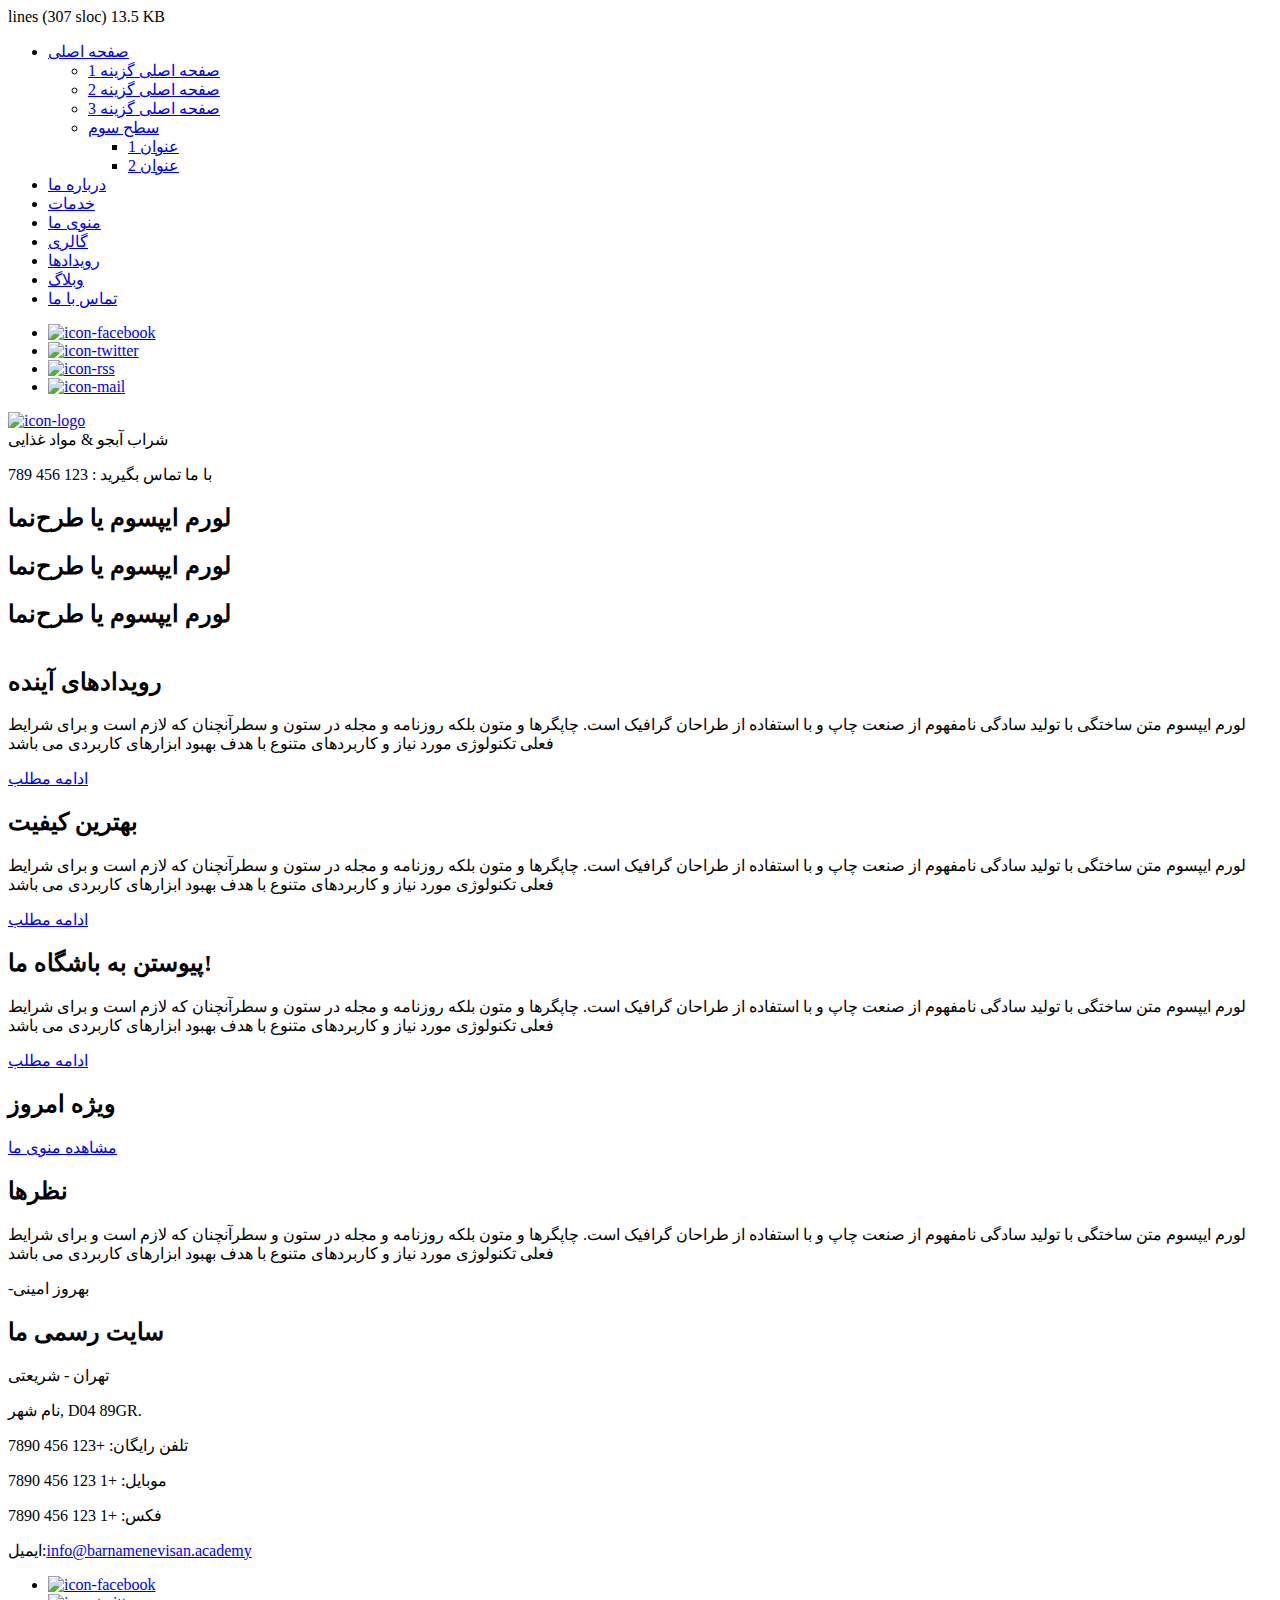
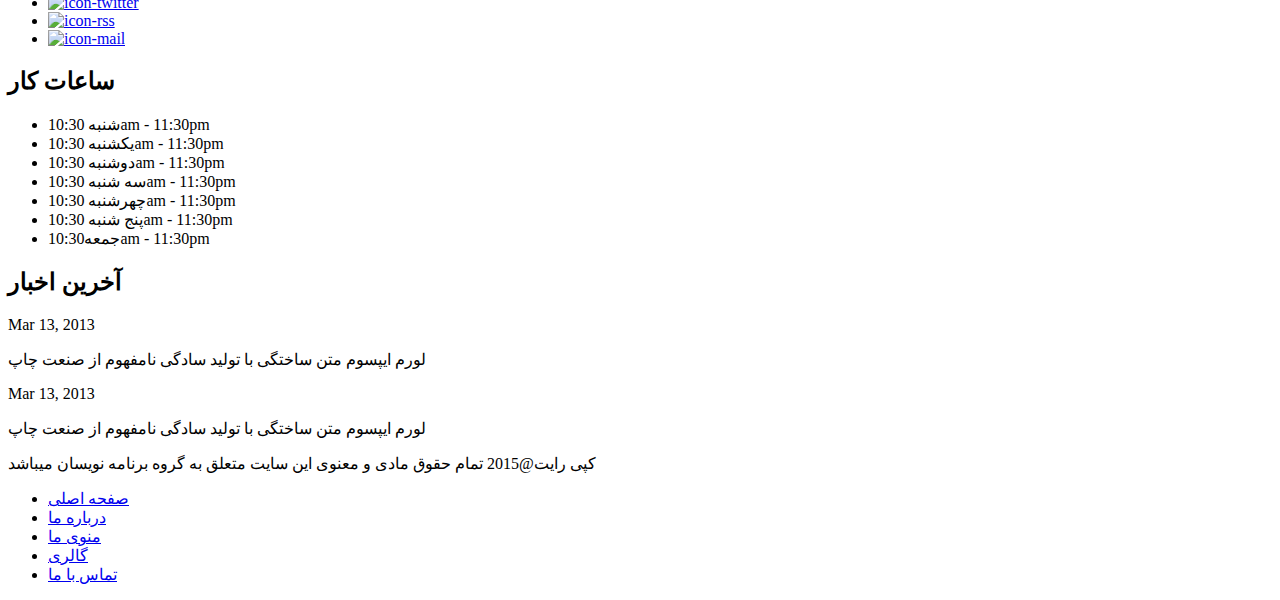
==== index.html @ 3e49d267 "Create index.html" ====
lines (307 sloc)  13.5 KB
<!DOCTYPE html>
<html lang="en">
  <head>
    <meta charset="utf-8">
    <title>مرجع تخصصی برنامه نویسان</title>
    <meta name="viewport" content="width=device-width, initial-scale=1.0">
    <meta name="description" content="">
    <meta name="author" content="">
    
    <!-- Your styles -->
    <link href="css/style.css" rel="stylesheet" media="screen"> 


    <!-- HTML5 shim, for IE6-8 support of HTML5 elements -->
    <!--[if lt IE 9]>
      <script src="http://html5shim.googlecode.com/svn/trunk/html5.js"></script>
    <![endif]-->

    <!-- styles for IE -->
    <!--[if IE 8]>
      <link rel="stylesheet" href="css/ie.css" type="text/css" media="screen" />
    <![endif]-->


  </head>
  <body> 
    <!-- menu -->
    <nav>
      <div class="container">
        <div class="row-fluid">         
          <ul id="menu" class="sf-menu">
           <li>
            <a href="index.html">صفحه اصلی</a>
              <ul>
                <li><a href="index.html">صفحه اصلی گزینه 1</a></li>
                <li><a href="index_two.html">صفحه اصلی گزینه 2</a></li>
                <li><a href="index_one.html">صفحه اصلی گزینه 3</a></li>
                <li>
                  <a href="#">
سطح سوم
</a>
                    <ul>
                      <li><a href="#">عنوان 1</a></li>
                      <li><a href="#">عنوان 2</a></li>
                    </ul>
                </li>
              </ul>
           </li>
            <li><a href="about.html">درباره ما</a></li>
            <li><a href="index_one.html">خدمات</a></li>
            <li><a href="menu.html">منوی ما</a></li>
            <li><a href="gallery.html">گالری</a></li>
            <li><a href="#">رویدادها</a></li>
            <li><a href="blog.html">وبلاگ</a></li>
            <li><a href="contact.html">تماس با ما</a></li>
          </ul>
        </div>
      </div>
    </nav>
    <!-- menu -->

    <div class="container main_content">
      <div class="row-fluid">

        <div class="info_place">
          <div class="span4">
            <ul class="social">
              <li><a href="#"><img src="img/social/facebook.png" alt="icon-facebook"></a></li>
              <li><a href="#"><img src="img/social/twitter.png" alt="icon-twitter"></a></li>
              <li><a href="#"><img src="img/social/rss.png" alt="icon-rss"></a></li>
              <li><a href="#"><img src="img/social/mail.png" alt="icon-mail"></a></li>
            </ul>
          </div>
          <div class="span4 logo">
            <a href="index.html"><img src="img/logo.png" alt="icon-logo"></a>
              <!--  divisor -->
              <div class="sep_title">       
                <span class="subtitle">
شراب آبجو & مواد غذایی

                  <span class="star-l">&nbsp;</span>
                  <span class="star-r">&nbsp;</span>  
                </span>                      
              </div>
              <!-- end  divisor -->
          </div>
          <div class="span4">
            <div class="phone">
              <p>
با ما تماس بگیرید
 : <span class="color">123 456 789</span></p>
            </div>
          </div>
        </div>

      </div>

      <div class="row-fluid">
          <!-- Slide -->   
          <div class="shadow">       
            <div class="camera_wrap" id="slide">
                <!-- Item Slide -->  
                <div  data-src="img/slide_01.jpg">
                    <div class="camera_caption fadeFromLeft">
                        <h2>

لورم ایپسوم یا طرح‌نما </h2>    
                    </div>
                </div>
                <!-- End Item Slide -->
                
                <!-- Item Slide -->  
                <div  data-src="img/slide_02.jpg">
                    <div class="camera_caption fadeFromLeft">
                        <h2>

لورم ایپسوم یا طرح‌نما </h2>    
                    </div>               
                </div>
                <!-- End Item Slide -->

                <!-- Item Slide -->  
                <div  data-src="img/slide_03.jpg">
                    <div class="camera_caption fadeFromLeft">
                        <h2>

لورم ایپسوم یا طرح‌نما </h2>    
                    </div>
                </div>
                <!-- End Item Slide -->
            </div>
            <div class="shadow1"></div>   
        </div>          
      </div>

      <div class="row-fluid">
        <!-- highlights -->
        <div class="highlights img_decoration">

          <!-- Item one -->
          <div class="span4">
            <img src="img/05.jpg" alt="">
            <h2>
رویدادهای آینده
</h2>
            <p>لورم ایپسوم متن ساختگی با تولید سادگی نامفهوم از صنعت چاپ و با استفاده از طراحان گرافیک است. چاپگرها و متون بلکه روزنامه و مجله در ستون و سطرآنچنان که لازم است و برای شرایط فعلی تکنولوژی مورد نیاز و کاربردهای متنوع با هدف بهبود ابزارهای کاربردی می باشد</p>
            <div class="clearfix"></div>   
            <a href="#" class="button">
ادامه مطلب
</a>
          </div>  
          <!-- Item one -->

          <!-- Item Two -->  
          <div class="span4">
            <img src="img/06.jpg" alt="">
            <h2>
بهترین کیفیت
</h2>
            <p>لورم ایپسوم متن ساختگی با تولید سادگی نامفهوم از صنعت چاپ و با استفاده از طراحان گرافیک است. چاپگرها و متون بلکه روزنامه و مجله در ستون و سطرآنچنان که لازم است و برای شرایط فعلی تکنولوژی مورد نیاز و کاربردهای متنوع با هدف بهبود ابزارهای کاربردی می باشد</p>
            <div class="clearfix"></div>   
            <a href="#" class="button">
ادامه مطلب
</a>
          </div>  
          <!-- Item Two -->  

          <!-- Item Three -->    
          <div class="span4">
            <img src="img/07.jpg" alt="">
            <h2>
پیوستن به باشگاه ما!
</h2>
            <p>لورم ایپسوم متن ساختگی با تولید سادگی نامفهوم از صنعت چاپ و با استفاده از طراحان گرافیک است. چاپگرها و متون بلکه روزنامه و مجله در ستون و سطرآنچنان که لازم است و برای شرایط فعلی تکنولوژی مورد نیاز و کاربردهای متنوع با هدف بهبود ابزارهای کاربردی می باشد</p>
            <div class="clearfix"></div>   
            <a href="#" class="button">
ادامه مطلب
</a>
          </div> 
          <!-- Item Three -->  

        </div>
         <!-- highlights -->
      </div>

      <div class="clearfix"></div>  
     
      <!-- divisor -->
      <div class="divisor">
        <div class="circle_right"></div>
        <span class="cup"></span>
        <div class="circle_left"></div>
      </div>
      <!-- divisor -->

      <div class="row-fluid">
        <!-- More Info -->
        <div class="more_info">
          <div class="span6">
            <h2>
ویژه امروز
</h2>
            <div class="row-fluid img_decoration">
              <div class="span3"><a href="#"><img src="img/09.jpg" alt=""></a></div>
              <div class="span3"><a href="#"><img src="img/08.jpg" alt=""></a></div>
              <div class="span3"><a href="#"><img src="img/10.jpg" alt=""></a></div>
              <div class="span3"><a href="#"><img src="img/11.jpg" alt=""></a></div>
            </div>   
            
            <div class="clearfix"></div>         

            <a href="menu.html" class="button">
مشاهده منوی ما
</a>
          </div>

          <div class="span6">
            
            <!-- testimonials -->
            <div class="testimonials">
              <h2>نظرها</h2>
              <p>لورم ایپسوم متن ساختگی با تولید سادگی نامفهوم از صنعت چاپ و با استفاده از طراحان گرافیک است. چاپگرها و متون بلکه روزنامه و مجله در ستون و سطرآنچنان که لازم است و برای شرایط فعلی تکنولوژی مورد نیاز و کاربردهای متنوع با هدف بهبود ابزارهای کاربردی می باشد</p>
              <span>-بهروز امینی</span>
            </div>
            <!-- testimonials -->

          </div>
        </div>
        <!-- More Info -->
      </div>
    </div>

    <footer>
      <div class="container">
        <div class="row-fluid">    

          <div class="span4">
            <h2>
سایت رسمی ما
</h2>
            <p>تهران - شریعتی</p>
            <p>نام شهر, D04 89GR.</p>
            <p>تلفن رایگان:    +123 456 7890</p>
            <p>موبایل:    +1 123 456 7890</p>
            <p>فکس:                +1 123 456 7890</p>
            <p>ایمیل:<a href="#">info@barnamenevisan.academy</a></p>
            
            <ul class="social">
              <li><a href="#"><img src="img/social/facebook_footer.png" alt="icon-facebook"></a></li>
              <li><a href="#"><img src="img/social/twitter_footer.png" alt="icon-twitter"></a></li>
              <li><a href="#"><img src="img/social/rss_footer.png" alt="icon-rss"></a></li>
              <li><a href="#"><img src="img/social/mail_footer.png" alt="icon-mail"></a></li>
            </ul>

          </div>
          
          <div class="span4">
            <h2>
ساعات کار
</h2>
            <ul class="working_hours">
              <li>شنبه <span>10:30am - 11:30pm</span></li>
              <li>یکشنبه  <span>10:30am - 11:30pm</span></li>
              <li>دوشنبه <span>10:30am - 11:30pm</span></li>
              <li>سه شنبه <span>10:30am - 11:30pm</span></li>
              <li>چهرشنبه <span>10:30am - 11:30pm</span></li>
              <li>پنج شنبه <span>10:30am - 11:30pm</span></li>
              <li>جمعه<span>10:30am - 11:30pm</span></li>
            </ul>
          </div>

          <div class="span4">
            <h2>
آخرین اخبار
</h2>
           <div class="lastes">

            <div class="row-fluid">

              <div class="span4">
                <img src="img/slide_01.jpg" alt="">
              </div>
              <div class="span8">
                <span>Mar 13, 2013</span>
                <p>لورم ایپسوم متن ساختگی با تولید سادگی نامفهوم از صنعت چاپ</p>
              </div>
            </div>

            <div class="row-fluid">
              <div class="span4">
                <img src="img/slide_02.jpg" alt="">
              </div>
              <div class="span8">
                <span>Mar 13, 2013</span>
                <p>لورم ایپسوم متن ساختگی با تولید سادگی نامفهوم از صنعت چاپ</p>
              </div>
            </div>
          </div>
        </div>

      </div>
    </div>
  </footer>
    
      <div class="copry">
        <div class="container">
          <div class="row-fluid">
            <div class="span4">
              <p>

کپی رایت@2015 تمام حقوق مادی و معنوی این سایت متعلق به گروه برنامه نویسان میباشد
</p>
            </div>
            <div class="span8">              
                <ul>
                  <li><a href="index.html">صفحه اصلی</a></li>
                  <li><a href="#">درباره ما</a></li>
                  <li><a href="menu.html">منوی ما</a></li>
                  <li><a href="gallery.html">گالری</a></li>
                  <li><a href="contact.html">تماس با ما</a></li>
                </ul>              
            </div>
          </div>
        </div>
      </div>



      <!-- ======================= JQuery libs =========================== -->
         <!-- Always latest version of jQuery-->
        <script src="http://ajax.googleapis.com/ajax/libs/jquery/1/jquery.min.js"></script>         
        <script>window.jQuery || document.write('<script src="js/jquery-1.9.1.min.js"><\/script>')</script>
        <!--Nav-->
        <script type="text/javascript" src="js/nav/tinynav.js"></script> 
        <script type="text/javascript" src="js/nav/superfish.js"></script> 
        <!--Slide-->
        <script type="text/javascript" src="js/slide/camera.js" ></script>      
        <script type='text/javascript' src='js/slide/jquery.easing.1.3.min.js'></script>
        <!-- Slide Border -->
        <script type="text/javascript" src="js/slide_border/modernizr.custom.53451.js"></script>
        <script type="text/javascript" src="js/slide_border/jquery.gallery.js"></script> 

        <script src="js/jquery-func.js"></script>
     <!-- ======================= End JQuery libs =========================== -->


     <script type="text/javascript">
          //=================================== Slide  =================================//
      $('#slide').camera({        
        height: '47%'
        });
     </script>

  </body>
</html>
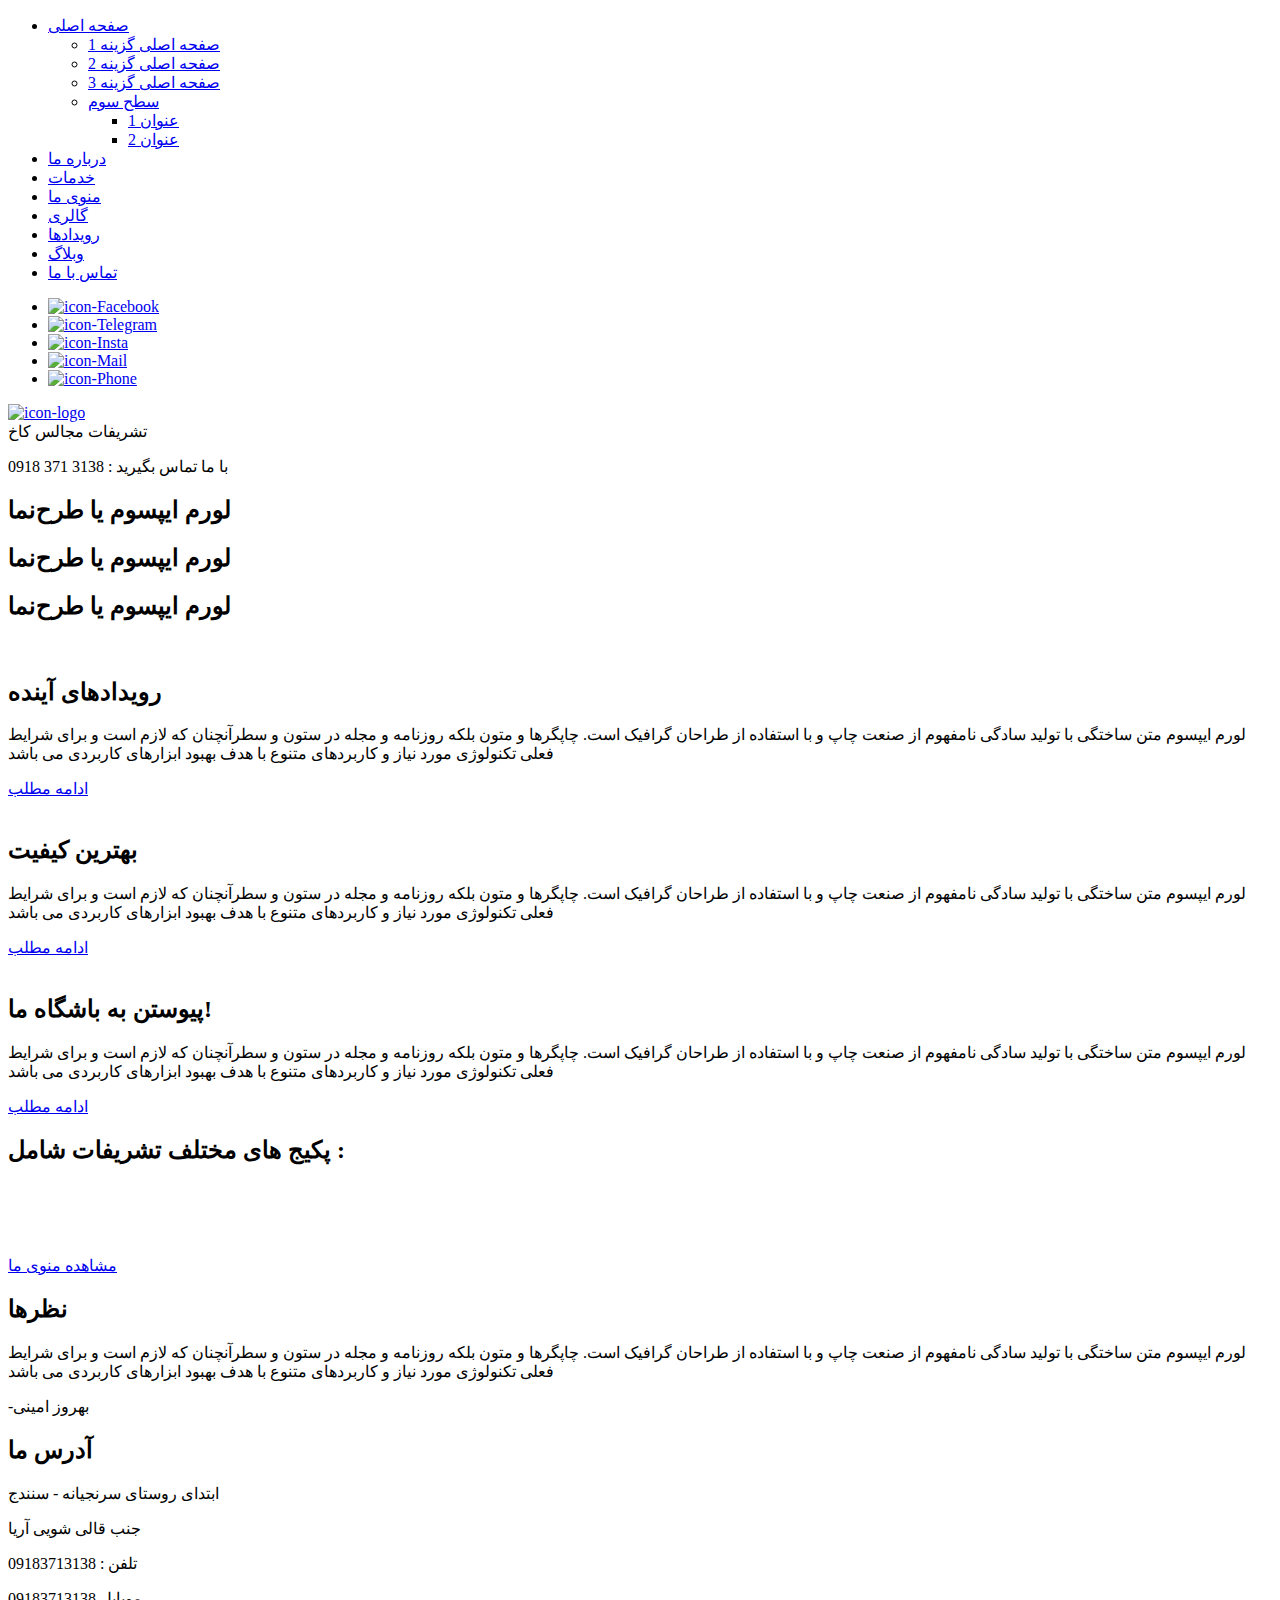
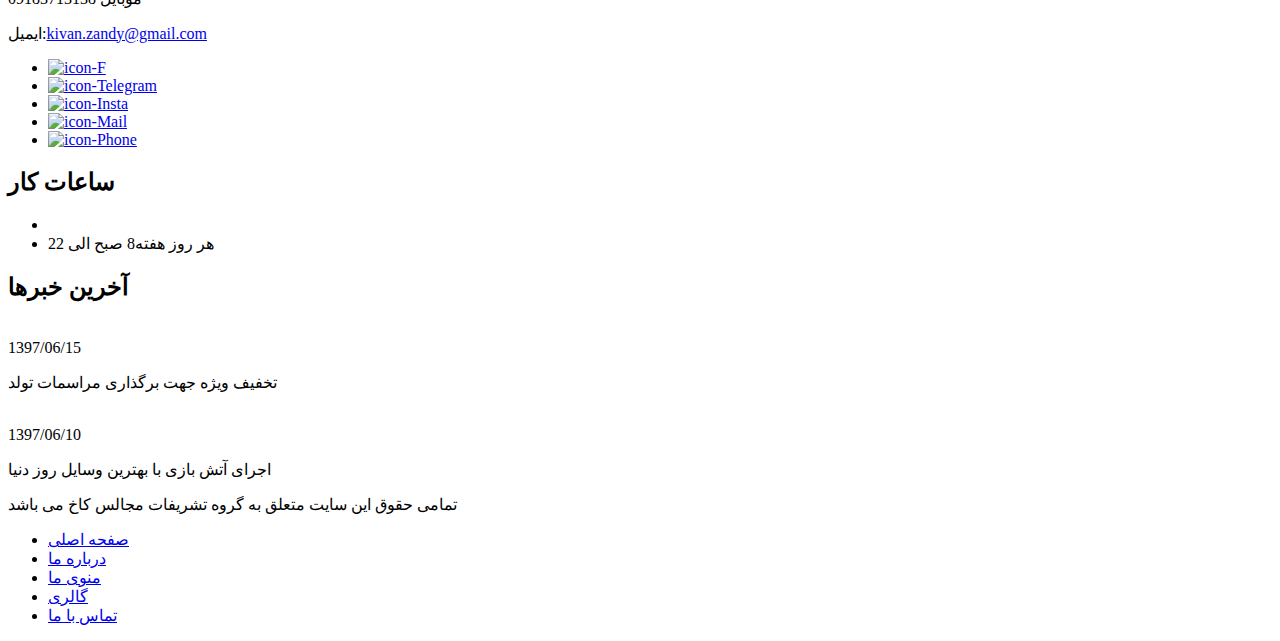
==== commit 79b7f5a1: "Add files via upload" ====
--- a/index.html
+++ b/index.html
@@ -1,356 +1,345 @@
-lines (307 sloc)  13.5 KB
-<!DOCTYPE html>
-<html lang="en">
-  <head>
-    <meta charset="utf-8">
-    <title>مرجع تخصصی برنامه نویسان</title>
-    <meta name="viewport" content="width=device-width, initial-scale=1.0">
-    <meta name="description" content="">
-    <meta name="author" content="">
-    
-    <!-- Your styles -->
-    <link href="css/style.css" rel="stylesheet" media="screen"> 
-
-
-    <!-- HTML5 shim, for IE6-8 support of HTML5 elements -->
-    <!--[if lt IE 9]>
-      <script src="http://html5shim.googlecode.com/svn/trunk/html5.js"></script>
-    <![endif]-->
-
-    <!-- styles for IE -->
-    <!--[if IE 8]>
-      <link rel="stylesheet" href="css/ie.css" type="text/css" media="screen" />
-    <![endif]-->
-
-
-  </head>
-  <body> 
-    <!-- menu -->
-    <nav>
-      <div class="container">
-        <div class="row-fluid">         
-          <ul id="menu" class="sf-menu">
-           <li>
-            <a href="index.html">صفحه اصلی</a>
-              <ul>
-                <li><a href="index.html">صفحه اصلی گزینه 1</a></li>
-                <li><a href="index_two.html">صفحه اصلی گزینه 2</a></li>
-                <li><a href="index_one.html">صفحه اصلی گزینه 3</a></li>
-                <li>
-                  <a href="#">
-سطح سوم
-</a>
-                    <ul>
-                      <li><a href="#">عنوان 1</a></li>
-                      <li><a href="#">عنوان 2</a></li>
-                    </ul>
-                </li>
-              </ul>
-           </li>
-            <li><a href="about.html">درباره ما</a></li>
-            <li><a href="index_one.html">خدمات</a></li>
-            <li><a href="menu.html">منوی ما</a></li>
-            <li><a href="gallery.html">گالری</a></li>
-            <li><a href="#">رویدادها</a></li>
-            <li><a href="blog.html">وبلاگ</a></li>
-            <li><a href="contact.html">تماس با ما</a></li>
-          </ul>
-        </div>
-      </div>
-    </nav>
-    <!-- menu -->
-
-    <div class="container main_content">
-      <div class="row-fluid">
-
-        <div class="info_place">
-          <div class="span4">
-            <ul class="social">
-              <li><a href="#"><img src="img/social/facebook.png" alt="icon-facebook"></a></li>
-              <li><a href="#"><img src="img/social/twitter.png" alt="icon-twitter"></a></li>
-              <li><a href="#"><img src="img/social/rss.png" alt="icon-rss"></a></li>
-              <li><a href="#"><img src="img/social/mail.png" alt="icon-mail"></a></li>
-            </ul>
-          </div>
-          <div class="span4 logo">
-            <a href="index.html"><img src="img/logo.png" alt="icon-logo"></a>
-              <!--  divisor -->
-              <div class="sep_title">       
-                <span class="subtitle">
-شراب آبجو & مواد غذایی
-
-                  <span class="star-l">&nbsp;</span>
-                  <span class="star-r">&nbsp;</span>  
-                </span>                      
-              </div>
-              <!-- end  divisor -->
-          </div>
-          <div class="span4">
-            <div class="phone">
-              <p>
-با ما تماس بگیرید
- : <span class="color">123 456 789</span></p>
-            </div>
-          </div>
-        </div>
-
-      </div>
-
-      <div class="row-fluid">
-          <!-- Slide -->   
-          <div class="shadow">       
-            <div class="camera_wrap" id="slide">
-                <!-- Item Slide -->  
-                <div  data-src="img/slide_01.jpg">
-                    <div class="camera_caption fadeFromLeft">
-                        <h2>
-
-لورم ایپسوم یا طرح‌نما </h2>    
-                    </div>
-                </div>
-                <!-- End Item Slide -->
-                
-                <!-- Item Slide -->  
-                <div  data-src="img/slide_02.jpg">
-                    <div class="camera_caption fadeFromLeft">
-                        <h2>
-
-لورم ایپسوم یا طرح‌نما </h2>    
-                    </div>               
-                </div>
-                <!-- End Item Slide -->
-
-                <!-- Item Slide -->  
-                <div  data-src="img/slide_03.jpg">
-                    <div class="camera_caption fadeFromLeft">
-                        <h2>
-
-لورم ایپسوم یا طرح‌نما </h2>    
-                    </div>
-                </div>
-                <!-- End Item Slide -->
-            </div>
-            <div class="shadow1"></div>   
-        </div>          
-      </div>
-
-      <div class="row-fluid">
-        <!-- highlights -->
-        <div class="highlights img_decoration">
-
-          <!-- Item one -->
-          <div class="span4">
-            <img src="img/05.jpg" alt="">
-            <h2>
-رویدادهای آینده
-</h2>
-            <p>لورم ایپسوم متن ساختگی با تولید سادگی نامفهوم از صنعت چاپ و با استفاده از طراحان گرافیک است. چاپگرها و متون بلکه روزنامه و مجله در ستون و سطرآنچنان که لازم است و برای شرایط فعلی تکنولوژی مورد نیاز و کاربردهای متنوع با هدف بهبود ابزارهای کاربردی می باشد</p>
-            <div class="clearfix"></div>   
-            <a href="#" class="button">
-ادامه مطلب
-</a>
-          </div>  
-          <!-- Item one -->
-
-          <!-- Item Two -->  
-          <div class="span4">
-            <img src="img/06.jpg" alt="">
-            <h2>
-بهترین کیفیت
-</h2>
-            <p>لورم ایپسوم متن ساختگی با تولید سادگی نامفهوم از صنعت چاپ و با استفاده از طراحان گرافیک است. چاپگرها و متون بلکه روزنامه و مجله در ستون و سطرآنچنان که لازم است و برای شرایط فعلی تکنولوژی مورد نیاز و کاربردهای متنوع با هدف بهبود ابزارهای کاربردی می باشد</p>
-            <div class="clearfix"></div>   
-            <a href="#" class="button">
-ادامه مطلب
-</a>
-          </div>  
-          <!-- Item Two -->  
-
-          <!-- Item Three -->    
-          <div class="span4">
-            <img src="img/07.jpg" alt="">
-            <h2>
-پیوستن به باشگاه ما!
-</h2>
-            <p>لورم ایپسوم متن ساختگی با تولید سادگی نامفهوم از صنعت چاپ و با استفاده از طراحان گرافیک است. چاپگرها و متون بلکه روزنامه و مجله در ستون و سطرآنچنان که لازم است و برای شرایط فعلی تکنولوژی مورد نیاز و کاربردهای متنوع با هدف بهبود ابزارهای کاربردی می باشد</p>
-            <div class="clearfix"></div>   
-            <a href="#" class="button">
-ادامه مطلب
-</a>
-          </div> 
-          <!-- Item Three -->  
-
-        </div>
-         <!-- highlights -->
-      </div>
-
-      <div class="clearfix"></div>  
-     
-      <!-- divisor -->
-      <div class="divisor">
-        <div class="circle_right"></div>
-        <span class="cup"></span>
-        <div class="circle_left"></div>
-      </div>
-      <!-- divisor -->
-
-      <div class="row-fluid">
-        <!-- More Info -->
-        <div class="more_info">
-          <div class="span6">
-            <h2>
-ویژه امروز
-</h2>
-            <div class="row-fluid img_decoration">
-              <div class="span3"><a href="#"><img src="img/09.jpg" alt=""></a></div>
-              <div class="span3"><a href="#"><img src="img/08.jpg" alt=""></a></div>
-              <div class="span3"><a href="#"><img src="img/10.jpg" alt=""></a></div>
-              <div class="span3"><a href="#"><img src="img/11.jpg" alt=""></a></div>
-            </div>   
-            
-            <div class="clearfix"></div>         
-
-            <a href="menu.html" class="button">
-مشاهده منوی ما
-</a>
-          </div>
-
-          <div class="span6">
-            
-            <!-- testimonials -->
-            <div class="testimonials">
-              <h2>نظرها</h2>
-              <p>لورم ایپسوم متن ساختگی با تولید سادگی نامفهوم از صنعت چاپ و با استفاده از طراحان گرافیک است. چاپگرها و متون بلکه روزنامه و مجله در ستون و سطرآنچنان که لازم است و برای شرایط فعلی تکنولوژی مورد نیاز و کاربردهای متنوع با هدف بهبود ابزارهای کاربردی می باشد</p>
-              <span>-بهروز امینی</span>
-            </div>
-            <!-- testimonials -->
-
-          </div>
-        </div>
-        <!-- More Info -->
-      </div>
-    </div>
-
-    <footer>
-      <div class="container">
-        <div class="row-fluid">    
-
-          <div class="span4">
-            <h2>
-سایت رسمی ما
-</h2>
-            <p>تهران - شریعتی</p>
-            <p>نام شهر, D04 89GR.</p>
-            <p>تلفن رایگان:    +123 456 7890</p>
-            <p>موبایل:    +1 123 456 7890</p>
-            <p>فکس:                +1 123 456 7890</p>
-            <p>ایمیل:<a href="#">info@barnamenevisan.academy</a></p>
-            
-            <ul class="social">
-              <li><a href="#"><img src="img/social/facebook_footer.png" alt="icon-facebook"></a></li>
-              <li><a href="#"><img src="img/social/twitter_footer.png" alt="icon-twitter"></a></li>
-              <li><a href="#"><img src="img/social/rss_footer.png" alt="icon-rss"></a></li>
-              <li><a href="#"><img src="img/social/mail_footer.png" alt="icon-mail"></a></li>
-            </ul>
-
-          </div>
-          
-          <div class="span4">
-            <h2>
-ساعات کار
-</h2>
-            <ul class="working_hours">
-              <li>شنبه <span>10:30am - 11:30pm</span></li>
-              <li>یکشنبه  <span>10:30am - 11:30pm</span></li>
-              <li>دوشنبه <span>10:30am - 11:30pm</span></li>
-              <li>سه شنبه <span>10:30am - 11:30pm</span></li>
-              <li>چهرشنبه <span>10:30am - 11:30pm</span></li>
-              <li>پنج شنبه <span>10:30am - 11:30pm</span></li>
-              <li>جمعه<span>10:30am - 11:30pm</span></li>
-            </ul>
-          </div>
-
-          <div class="span4">
-            <h2>
-آخرین اخبار
-</h2>
-           <div class="lastes">
-
-            <div class="row-fluid">
-
-              <div class="span4">
-                <img src="img/slide_01.jpg" alt="">
-              </div>
-              <div class="span8">
-                <span>Mar 13, 2013</span>
-                <p>لورم ایپسوم متن ساختگی با تولید سادگی نامفهوم از صنعت چاپ</p>
-              </div>
-            </div>
-
-            <div class="row-fluid">
-              <div class="span4">
-                <img src="img/slide_02.jpg" alt="">
-              </div>
-              <div class="span8">
-                <span>Mar 13, 2013</span>
-                <p>لورم ایپسوم متن ساختگی با تولید سادگی نامفهوم از صنعت چاپ</p>
-              </div>
-            </div>
-          </div>
-        </div>
-
-      </div>
-    </div>
-  </footer>
-    
-      <div class="copry">
-        <div class="container">
-          <div class="row-fluid">
-            <div class="span4">
-              <p>
-
-کپی رایت@2015 تمام حقوق مادی و معنوی این سایت متعلق به گروه برنامه نویسان میباشد
-</p>
-            </div>
-            <div class="span8">              
-                <ul>
-                  <li><a href="index.html">صفحه اصلی</a></li>
-                  <li><a href="#">درباره ما</a></li>
-                  <li><a href="menu.html">منوی ما</a></li>
-                  <li><a href="gallery.html">گالری</a></li>
-                  <li><a href="contact.html">تماس با ما</a></li>
-                </ul>              
-            </div>
-          </div>
-        </div>
-      </div>
-
-
-
-      <!-- ======================= JQuery libs =========================== -->
-         <!-- Always latest version of jQuery-->
-        <script src="http://ajax.googleapis.com/ajax/libs/jquery/1/jquery.min.js"></script>         
-        <script>window.jQuery || document.write('<script src="js/jquery-1.9.1.min.js"><\/script>')</script>
-        <!--Nav-->
-        <script type="text/javascript" src="js/nav/tinynav.js"></script> 
-        <script type="text/javascript" src="js/nav/superfish.js"></script> 
-        <!--Slide-->
-        <script type="text/javascript" src="js/slide/camera.js" ></script>      
-        <script type='text/javascript' src='js/slide/jquery.easing.1.3.min.js'></script>
-        <!-- Slide Border -->
-        <script type="text/javascript" src="js/slide_border/modernizr.custom.53451.js"></script>
-        <script type="text/javascript" src="js/slide_border/jquery.gallery.js"></script> 
-
-        <script src="js/jquery-func.js"></script>
-     <!-- ======================= End JQuery libs =========================== -->
-
-
-     <script type="text/javascript">
-          //=================================== Slide  =================================//
-      $('#slide').camera({        
-        height: '47%'
-        });
-     </script>
-
-  </body>
-</html>
+<!DOCTYPE html>
+<html lang="en">
+  <head>
+    <meta charset="utf-8">
+    <title>تشریقات مجالس کاخ</title>
+    <meta name="viewport" content="width=device-width, initial-scale=1.0">
+    <meta name="description" content="">
+    <meta name="author" content="">
+    
+    <!-- Your styles -->
+    <link href="css/style.css" rel="stylesheet" media="screen"> 
+
+
+    <!-- HTML5 shim, for IE6-8 support of HTML5 elements -->
+    <!--[if lt IE 9]>
+      <script src="http://html5shim.googlecode.com/svn/trunk/html5.js"></script>
+    <![endif]-->
+
+    <!-- styles for IE -->
+    <!--[if IE 8]>
+      <link rel="stylesheet" href="css/ie.css" type="text/css" media="screen" />
+    <![endif]-->
+
+
+  </head>
+  <body> 
+    <!-- menu -->
+    <nav>
+      <div class="container">
+        <div class="row-fluid">         
+          <ul id="menu" class="sf-menu">
+           <li>
+            <a href="index.html">صفحه اصلی</a>
+              <ul>
+                <li><a href="index.html">صفحه اصلی گزینه 1</a></li>
+                <li><a href="#">صفحه اصلی گزینه 2</a></li>
+                <li><a href="#">صفحه اصلی گزینه 3</a></li>
+                <li>
+                  <a href="#">
+سطح سوم
+</a>
+                    <ul>
+                      <li><a href="#">عنوان 1</a></li>
+                      <li><a href="#">عنوان 2</a></li>
+                    </ul>
+                </li>
+              </ul>
+           </li>
+            <li><a href="#">درباره ما</a></li>
+            <li><a href="#">خدمات</a></li>
+            <li><a href="#">منوی ما</a></li>
+            <li><a href="#">گالری</a></li>
+            <li><a href="#">رویدادها</a></li>
+            <li><a href="#">وبلاگ</a></li>
+            <li><a href="#">تماس با ما</a></li>
+          </ul>
+        </div>
+      </div>
+    </nav>
+    <!-- menu -->
+
+    <div class="container main_content">
+      <div class="row-fluid">
+
+        <div class="info_place">
+          <div class="span4">
+            <ul class="social">
+              <li><a href="#"><img src="img/social/facebook.png" alt="icon-Facebook"></a></li>
+              <li><a href="#"><img src="img/social/telegram.png" alt="icon-Telegram"></a></li>
+              <li><a href="https://instagram.com/f.kamkari"><img src="img/social/insta.png" alt="icon-Insta"></a></li>
+              <li><a href="#"><img src="img/social/mail.png" alt="icon-Mail"></a></li>
+			  <li><a href="#"><img src="img/social/phone.png" alt="icon-Phone"></a></li>
+            </ul>
+          </div>
+          <div class="span4 logo">
+            <a href="index.html"><img src="img/logo.png" alt="icon-logo"></a>
+              <!--  divisor -->
+              <div class="sep_title">       
+                <span class="subtitle">تشریفات مجالس کاخ<span class="star-l">&nbsp;</span>
+                  <span class="star-r">&nbsp;</span>  
+                </span>                      
+              </div>
+              <!-- end  divisor -->
+          </div>
+          <div class="span4">
+            <div class="phone">
+              <p>
+با ما تماس بگیرید
+ : <span class="color">3138 371 0918</span></p>
+            </div>
+          </div>
+        </div>
+
+      </div>
+
+      <div class="row-fluid">
+          <!-- Slide -->   
+          <div class="shadow">       
+            <div class="camera_wrap" id="slide">
+                <!-- Item Slide -->  
+                <div  data-src="img/slide_01.jpg">
+                    <div class="camera_caption fadeFromLeft">
+                        <h2>
+
+لورم ایپسوم یا طرح‌نما </h2>    
+                    </div>
+                </div>
+                <!-- End Item Slide -->
+                
+                <!-- Item Slide -->  
+                <div  data-src="img/slide_02.jpg">
+                    <div class="camera_caption fadeFromLeft">
+                        <h2>
+
+لورم ایپسوم یا طرح‌نما </h2>    
+                    </div>               
+                </div>
+                <!-- End Item Slide -->
+
+                <!-- Item Slide -->  
+                <div  data-src="img/slide_03.jpg">
+                    <div class="camera_caption fadeFromLeft">
+                        <h2>
+
+لورم ایپسوم یا طرح‌نما </h2>    
+                    </div>
+                </div>
+                <!-- End Item Slide -->
+            </div>
+            <div class="shadow1"></div>   
+        </div>          
+      </div>
+
+      <div class="row-fluid">
+        <!-- highlights -->
+        <div class="highlights img_decoration">
+
+          <!-- Item one -->
+          <div class="span4">
+            <img src="img/05.jpg" alt="">
+            <h2>
+رویدادهای آینده
+</h2>
+            <p>لورم ایپسوم متن ساختگی با تولید سادگی نامفهوم از صنعت چاپ و با استفاده از طراحان گرافیک است. چاپگرها و متون بلکه روزنامه و مجله در ستون و سطرآنچنان که لازم است و برای شرایط فعلی تکنولوژی مورد نیاز و کاربردهای متنوع با هدف بهبود ابزارهای کاربردی می باشد</p>
+            <div class="clearfix"></div>   
+            <a href="#" class="button">
+ادامه مطلب
+</a>
+          </div>  
+          <!-- Item one -->
+
+          <!-- Item Two -->  
+          <div class="span4">
+            <img src="img/06.jpg" alt="">
+            <h2>
+بهترین کیفیت
+</h2>
+            <p>لورم ایپسوم متن ساختگی با تولید سادگی نامفهوم از صنعت چاپ و با استفاده از طراحان گرافیک است. چاپگرها و متون بلکه روزنامه و مجله در ستون و سطرآنچنان که لازم است و برای شرایط فعلی تکنولوژی مورد نیاز و کاربردهای متنوع با هدف بهبود ابزارهای کاربردی می باشد</p>
+            <div class="clearfix"></div>   
+            <a href="#" class="button">
+ادامه مطلب
+</a>
+          </div>  
+          <!-- Item Two -->  
+
+          <!-- Item Three -->    
+          <div class="span4">
+            <img src="img/07.jpg" alt="">
+            <h2>
+پیوستن به باشگاه ما!
+</h2>
+            <p>لورم ایپسوم متن ساختگی با تولید سادگی نامفهوم از صنعت چاپ و با استفاده از طراحان گرافیک است. چاپگرها و متون بلکه روزنامه و مجله در ستون و سطرآنچنان که لازم است و برای شرایط فعلی تکنولوژی مورد نیاز و کاربردهای متنوع با هدف بهبود ابزارهای کاربردی می باشد</p>
+            <div class="clearfix"></div>   
+            <a href="#" class="button">
+ادامه مطلب
+</a>
+          </div> 
+          <!-- Item Three -->  
+
+        </div>
+         <!-- highlights -->
+      </div>
+
+      <div class="clearfix"></div>  
+     
+      <!-- divisor -->
+      <div class="divisor">
+        <div class="circle_right"></div>
+        <span class="cup"></span>
+        <div class="circle_left"></div>
+      </div>
+      <!-- divisor -->
+
+      <div class="row-fluid">
+        <!-- More Info -->
+        <div class="more_info">
+          <div class="span6">
+            <h2>
+پکیج های مختلف تشریفات شامل :
+</h2>
+            <div class="row-fluid img_decoration">
+              <div class="span3"><a href="#"><img src="img/09.jpg" alt=""></a></div>
+              <div class="span3"><a href="#"><img src="img/08.jpg" alt=""></a></div>
+              <div class="span3"><a href="#"><img src="img/10.jpg" alt=""></a></div>
+              <div class="span3"><a href="#"><img src="img/11.jpg" alt=""></a></div>
+            </div>   
+            
+            <div class="clearfix"></div>         
+
+            <a href="#" class="button">
+مشاهده منوی ما
+</a>
+          </div>
+
+          <div class="span6">
+            
+            <!-- testimonials -->
+            <div class="testimonials">
+              <h2>نظرها</h2>
+              <p>لورم ایپسوم متن ساختگی با تولید سادگی نامفهوم از صنعت چاپ و با استفاده از طراحان گرافیک است. چاپگرها و متون بلکه روزنامه و مجله در ستون و سطرآنچنان که لازم است و برای شرایط فعلی تکنولوژی مورد نیاز و کاربردهای متنوع با هدف بهبود ابزارهای کاربردی می باشد</p>
+              <span>-بهروز امینی</span>
+            </div>
+            <!-- testimonials -->
+
+          </div>
+        </div>
+        <!-- More Info -->
+      </div>
+    </div>
+
+    <footer>
+      <div class="container">
+        <div class="row-fluid">    
+
+          <div class="span4">
+            <h2>
+آدرس ما</h2>
+            <p>ابتدای روستای سرنجیانه - سنندج</p>
+            <p>جنب قالی شویی آریا</p>
+            <p>تلفن : 09183713138</p>
+            <p>موبایل 09183713138</p>
+            <p>ایمیل:<a href="mailto:kivan.zandy@gmail.com">kivan.zandy@gmail.com</a></p>
+            
+            <ul class="social">
+              <li><a href="#"><img src="img/social/facebook_footer.png" alt="icon-F"></a></li>
+              <li><a href="#"><img src="img/social/telegram_footer.png" alt="icon-Telegram"></a></li>
+              <li><a href="https://instagram.com/f.kamkari"><img src="img/social/insta_footer.png" alt="icon-Insta"></a></li>
+              <li><a href="#"><img src="img/social/mail_footer.png" alt="icon-Mail"></a></li>
+			  <li><a href="#"><img src="img/social/phone_footer.png" alt="icon-Phone"></a></li>
+            </ul>
+
+          </div>
+          
+          <div class="span4">
+            <h2>
+ساعات کار
+</h2>
+            <ul class="working_hours">
+              <li><span></span></li>
+              <li>هر روز هفته<span>8 صبح الی 22</span></li>
+            </ul>
+          </div>
+
+          <div class="span4">
+            <h2>
+آخرین خبرها</h2>
+           <div class="lastes">
+
+            <div class="row-fluid">
+
+              <div class="span4">
+                <img src="img/10.jpg" alt="">
+              </div>
+              <div class="span8">
+                <span>1397/06/15</span>
+                <p>تخفیف ویژه جهت برگذاری مراسمات تولد</p>
+              </div>
+            </div>
+
+            <div class="row-fluid">
+              <div class="span4">
+                <img src="img/09.jpg" alt="">
+              </div>
+              <div class="span8">
+                <span>1397/06/10</span>
+                <p>اجرای آتش بازی با بهترین وسایل روز دنیا</p>
+              </div>
+            </div>
+          </div>
+        </div>
+
+      </div>
+    </div>
+  </footer>
+    
+      <div class="copry">
+        <div class="container">
+          <div class="row-fluid">
+            <div class="span4">
+              <p>
+
+تمامی حقوق این سایت متعلق به گروه تشریفات مجالس کاخ می باشد</p>
+            </div>
+            <div class="span8">              
+                <ul>
+                  <li><a href="index.html">صفحه اصلی</a></li>
+                  <li><a href="#">درباره ما</a></li>
+                  <li><a href="#">منوی ما</a></li>
+                  <li><a href="#">گالری</a></li>
+                  <li><a href="#">تماس با ما</a></li>
+                </ul>              
+            </div>
+          </div>
+        </div>
+      </div>
+
+
+
+      <!-- ======================= JQuery libs =========================== -->
+         <!-- Always latest version of jQuery-->
+        <script src="http://ajax.googleapis.com/ajax/libs/jquery/1/jquery.min.js"></script>         
+        <script>window.jQuery || document.write('<script src="js/jquery-1.9.1.min.js"><\/script>')</script>
+        <!--Nav-->
+        <script type="text/javascript" src="js/nav/tinynav.js"></script> 
+        <script type="text/javascript" src="js/nav/superfish.js"></script> 
+        <!--Slide-->
+        <script type="text/javascript" src="js/slide/camera.js" ></script>      
+        <script type='text/javascript' src='js/slide/jquery.easing.1.3.min.js'></script>
+        <!-- Slide Border -->
+        <script type="text/javascript" src="js/slide_border/modernizr.custom.53451.js"></script>
+        <script type="text/javascript" src="js/slide_border/jquery.gallery.js"></script> 
+
+        <script src="js/jquery-func.js"></script>
+     <!-- ======================= End JQuery libs =========================== -->
+
+
+     <script type="text/javascript">
+          //=================================== Slide  =================================//
+      $('#slide').camera({        
+        height: '47%'
+        });
+     </script>
+
+  </body>
+</html>
